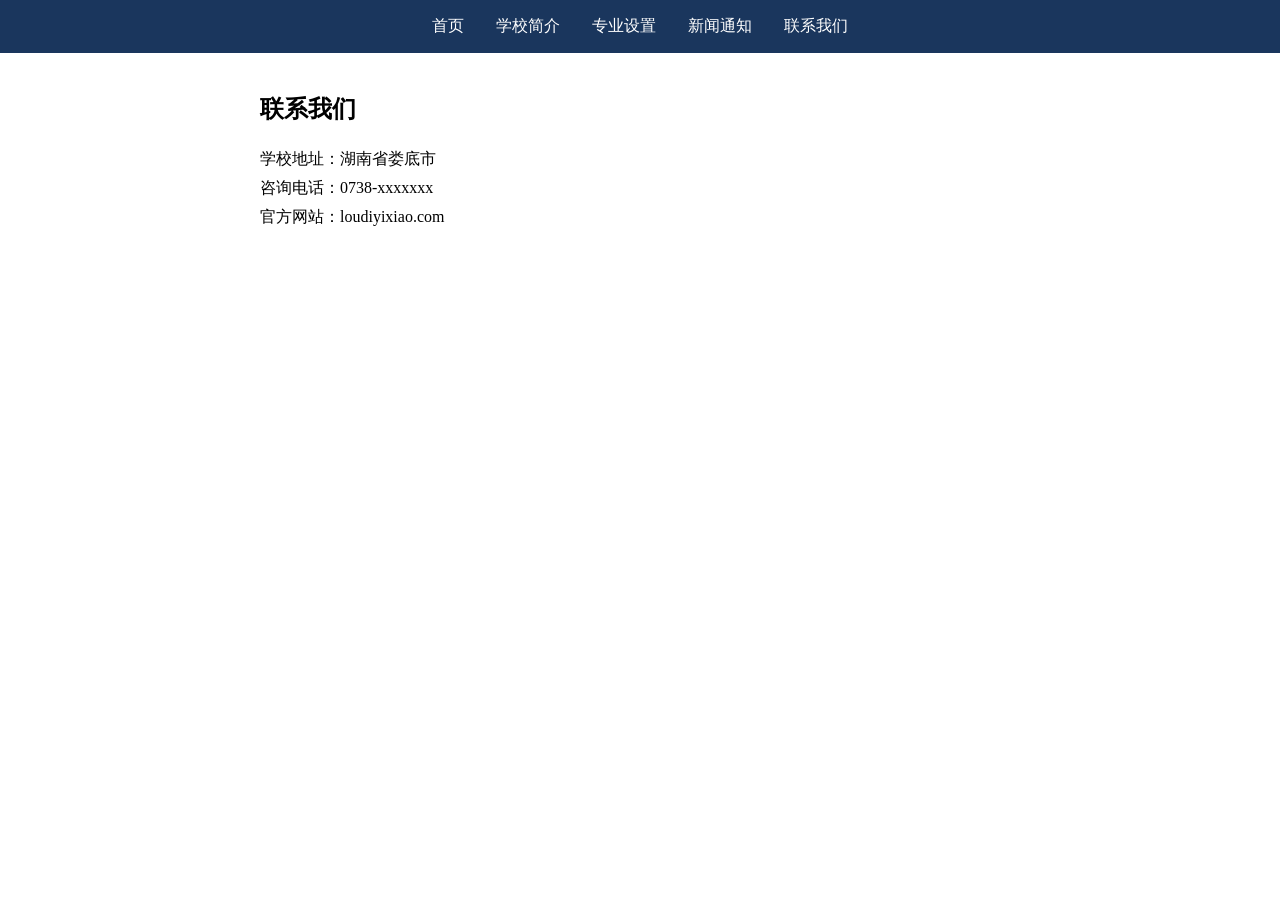
==== contact.html @ da38763f "Create contact.html" ====
<!DOCTYPE html>
<html lang="zh-CN">
<head>
<meta charset="UTF-8">
<meta name="viewport" content="width=device-width, initial-scale=1.0">
<title>联系我们 - 娄底市艺术职业学校</title>
<style>
*{margin:0;padding:0;box-sizing:border-box}
.nav{background:#1a365d;padding:16px;text-align:center}
.nav a{color:#fff;text-decoration:none;margin:0 14px;font-size:16px}
.nav a:hover{color:#ffc107}
.content{padding:40px 20px;max-width:800px;margin:0 auto}
</style>
</head>
<body>

<div class="nav">
  <a href="index.html">首页</a>
  <a href="school.html">学校简介</a>
  <a href="major.html">专业设置</a>
  <a href="news.html">新闻通知</a>
  <a href="contact.html">联系我们</a>
</div>

<div class="content">
  <h2>联系我们</h2>
  <p style="margin-top:20px;line-height:1.8">
    学校地址：湖南省娄底市<br>
    咨询电话：0738-xxxxxxx<br>
    官方网站：loudiyixiao.com
  </p>
</div>

</body>
</html>
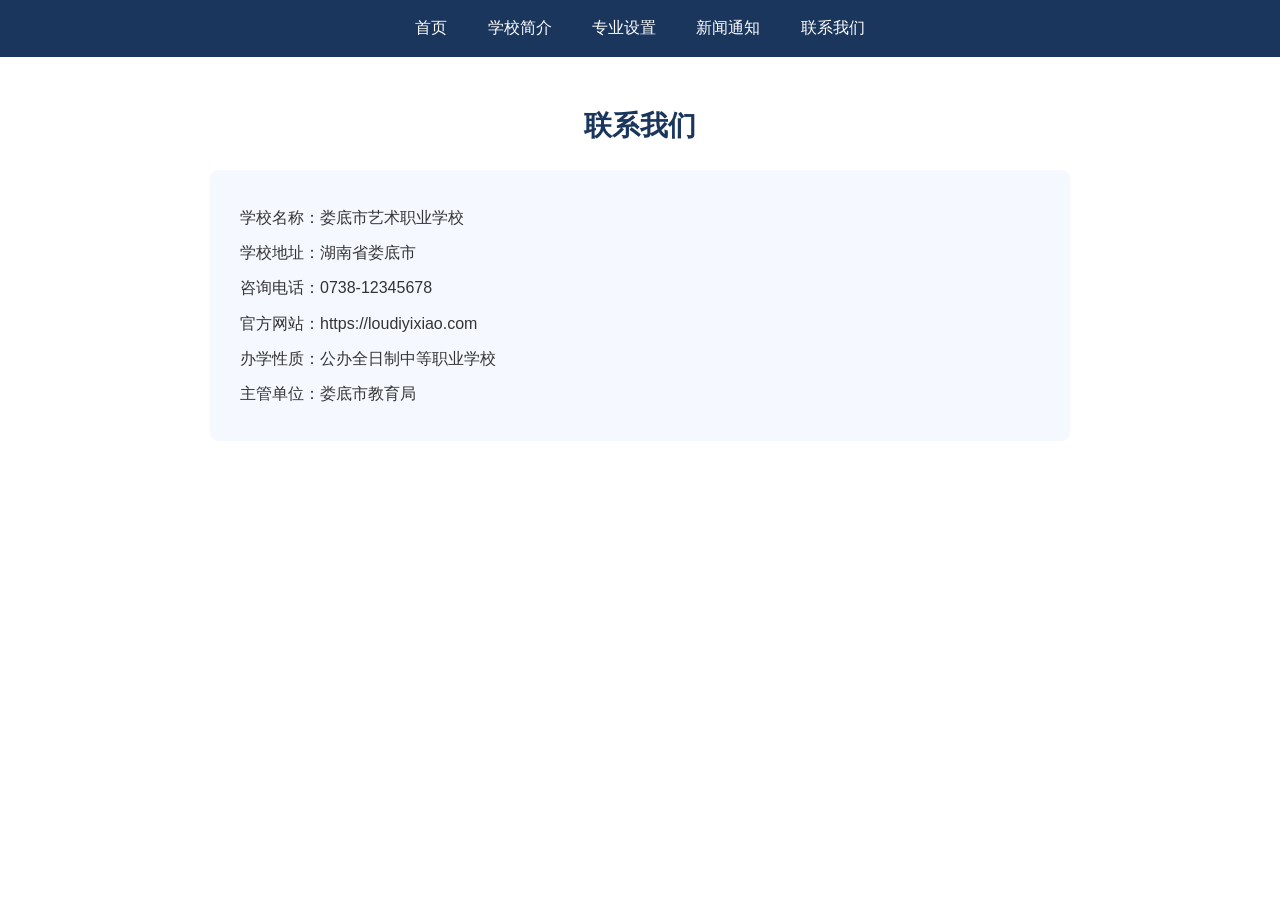
==== commit f21e6ff6: "Update contact.html" ====
--- a/contact.html
+++ b/contact.html
@@ -6,10 +6,13 @@
 <title>联系我们 - 娄底市艺术职业学校</title>
 <style>
 *{margin:0;padding:0;box-sizing:border-box}
-.nav{background:#1a365d;padding:16px;text-align:center}
-.nav a{color:#fff;text-decoration:none;margin:0 14px;font-size:16px}
+body{font-family:"Microsoft YaHei",sans-serif;color:#333}
+.nav{background:#1a365d;padding:18px 0;text-align:center}
+.nav a{color:#fff;text-decoration:none;margin:0 18px;font-size:16px}
 .nav a:hover{color:#ffc107}
-.content{padding:40px 20px;max-width:800px;margin:0 auto}
+.content{padding:50px 20px;max-width:900px;margin:0 auto}
+.content h2{font-size:28px;color:#1a365d;margin-bottom:25px;text-align:center}
+.info{font-size:16px;line-height:2.2;background:#f5f9ff;padding:30px;border-radius:8px}
 </style>
 </head>
 <body>
@@ -24,11 +27,14 @@
 
 <div class="content">
   <h2>联系我们</h2>
-  <p style="margin-top:20px;line-height:1.8">
-    学校地址：湖南省娄底市<br>
-    咨询电话：0738-xxxxxxx<br>
-    官方网站：loudiyixiao.com
-  </p>
+  <div class="info">
+    <p>学校名称：娄底市艺术职业学校</p>
+    <p>学校地址：湖南省娄底市</p>
+    <p>咨询电话：0738-12345678</p>
+    <p>官方网站：https://loudiyixiao.com</p>
+    <p>办学性质：公办全日制中等职业学校</p>
+    <p>主管单位：娄底市教育局</p>
+  </div>
 </div>
 
 </body>
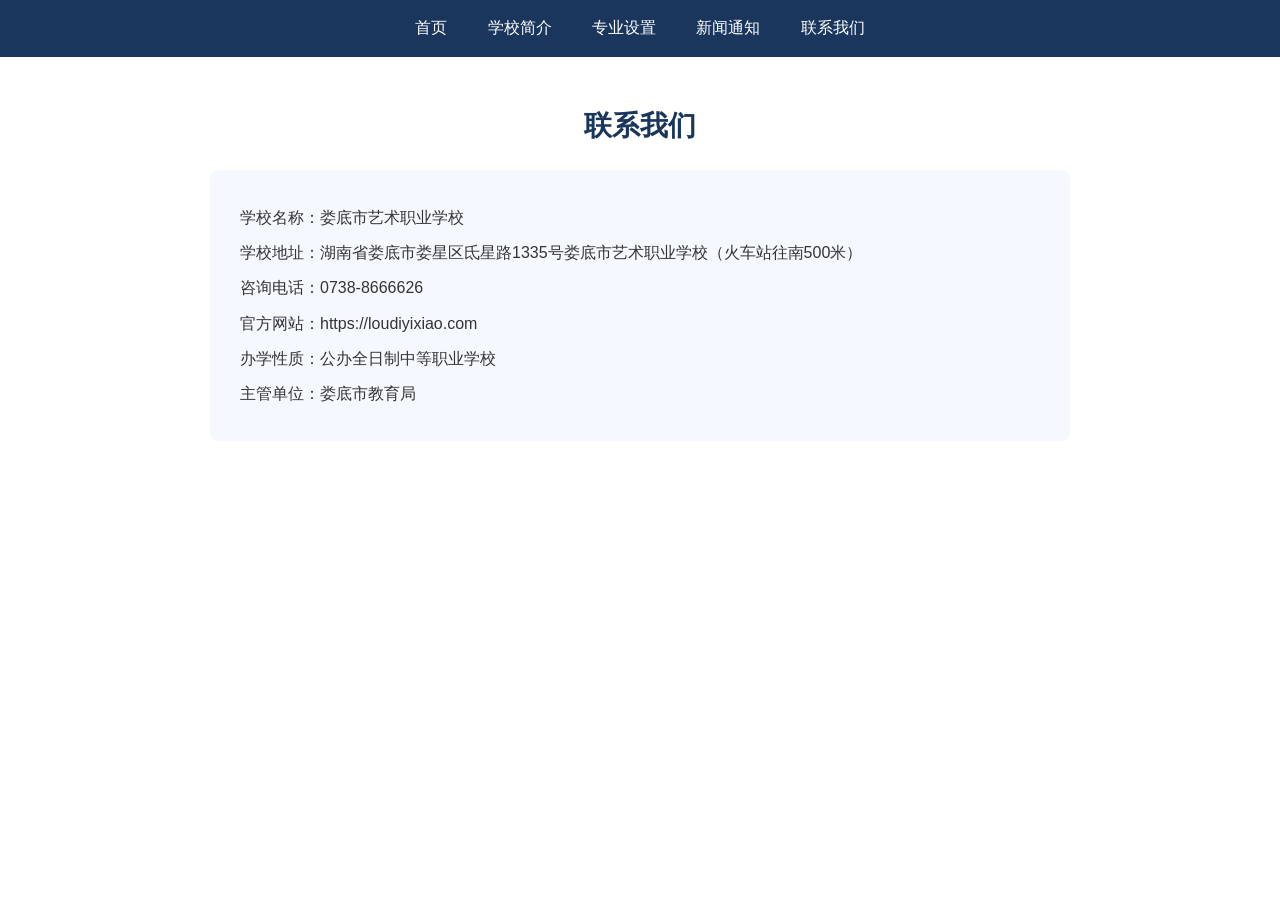
==== commit a11d962c: "Update contact.html" ====
--- a/contact.html
+++ b/contact.html
@@ -29,8 +29,8 @@
   <h2>联系我们</h2>
   <div class="info">
     <p>学校名称：娄底市艺术职业学校</p>
-    <p>学校地址：湖南省娄底市</p>
-    <p>咨询电话：0738-12345678</p>
+    <p>学校地址：湖南省娄底市娄星区氐星路1335号娄底市艺术职业学校（火车站往南500米）</p>
+    <p>咨询电话：0738-8666626</p>
     <p>官方网站：https://loudiyixiao.com</p>
     <p>办学性质：公办全日制中等职业学校</p>
     <p>主管单位：娄底市教育局</p>
